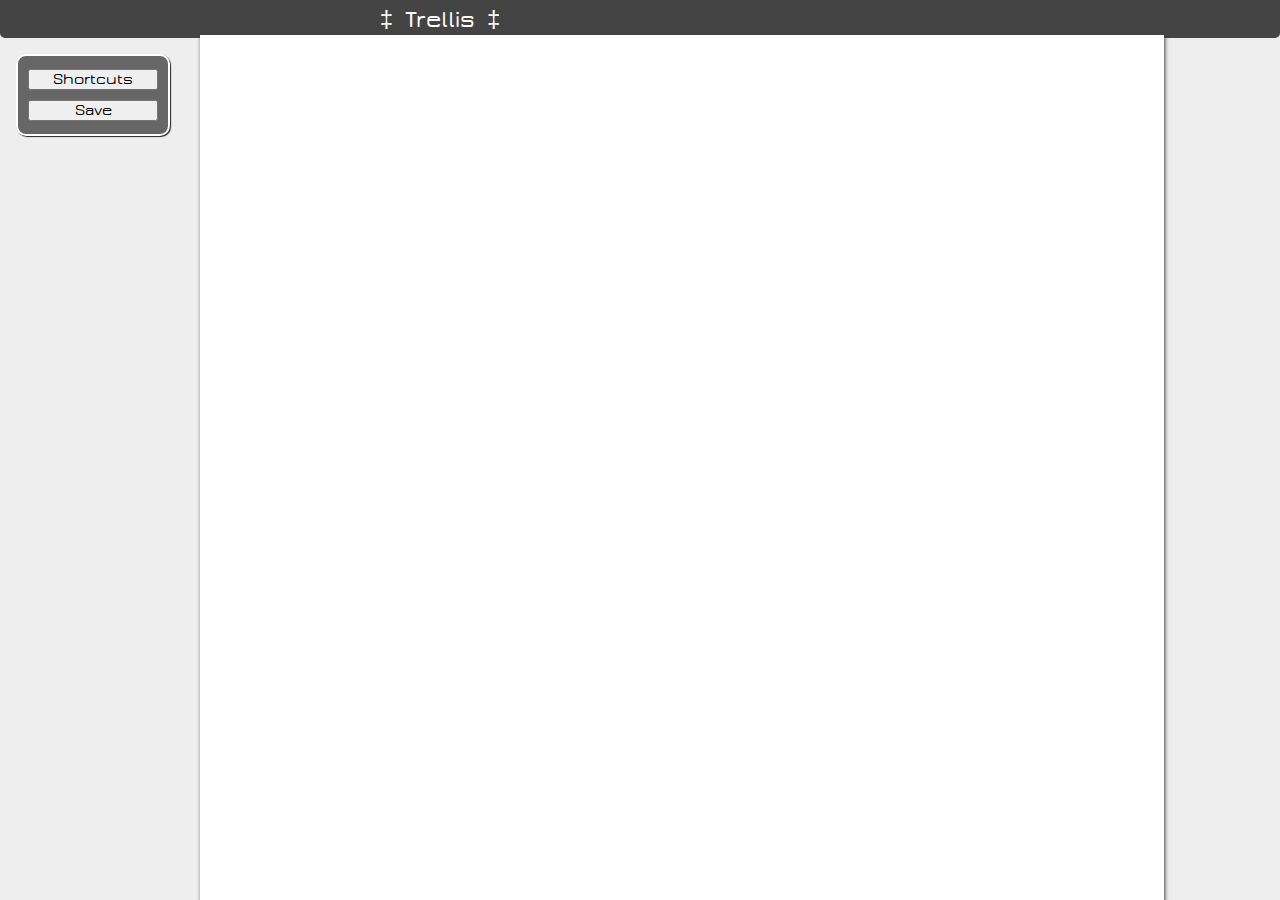
==== index.html @ 28b0d4ca "picking up again" ====
<!DOCTYPE html>
<html>

<head>
    <link rel="stylesheet" type="text/css" media="screen" href="js/jquery-ui-1.10.3/themes/base/jquery.ui.all.css" />

    <link rel="stylesheet" type="text/css" media="screen" href="css/trellis.css" />
    <link rel="stylesheet" type="text/css" media="screen" href="css/fonts.css" />

    <!-- jQuery/UI scripts -->
    <script type="text/javascript" src="js/jquery-ui-1.10.3/jquery-1.9.1.js"></script>
    <script type="text/javascript" src="js/jquery-ui-1.10.3/ui/jquery.ui.core.js"></script>
    <script type="text/javascript" src="js/jquery-ui-1.10.3/ui/jquery.ui.widget.js"></script>
    <script type="text/javascript" src="js/jquery-ui-1.10.3/ui/jquery.ui.mouse.js"></script>
    <script type="text/javascript" src="js/jquery-ui-1.10.3/ui/jquery.ui.position.js"></script>

    <script type="text/javascript" src="js/jquery-ui-1.10.3/ui/jquery.ui.draggable.js"></script>
    <script type="text/javascript" src="js/jquery-ui-1.10.3/ui/jquery.ui.droppable.js"></script>
    <script type="text/javascript" src="js/jquery-ui-1.10.3/ui/jquery.ui.sortable.js"></script>

    <script type="text/javascript" src="js/jquery-ui-1.10.3/ui/jquery.ui.button.js"></script>
    <script type="text/javascript" src="js/jquery-ui-1.10.3/ui/jquery.ui.dialog.js"></script>

    <!-- misc 3rd party -->
    <script type="text/javascript" src="js/date.format.js"></script>

    <!-- Trellis-specific -->
    <script type="text/javascript" src="js/n3-browser.js"></script>
    <script type="text/javascript" src="js/trellis-ui.js"></script>
    <script type="text/javascript" src="js/trellis-comms.js"></script>
    <script>
        const SPARQL_ENDPOINT = "http://localhost:3030/trellis";

        $(function() {

            var success = function(turtle) { // sample.ttl // should be calling Trellis.load .. http://localhost:8888/pages/trellis
                var containerElement = $("#trellis");
                Trellis.renderHTML(turtle, containerElement);
                Trellis.init();
                Trellis.initDragDrop();
            };
            // http://localhost:8888/graphs/trellis
            // http://localhost:8888/graphs/workflowy
            $.ajax({
                url: SPARQL_ENDPOINT,
                headers: {
                    Accept: "text/turtle"
                },
                data: "",
                success: success
            });
        });
    </script>
    <title>Trellis</title>

</head>

<body>
    <div id="header-outer">
        <div id="header">&#8225;&nbsp;&nbsp;Trellis&nbsp;&nbsp;&#8225;</div>
    </div>

    <div id="menu-box">
        <div class="toolbar">
            <ul>
                <li>
                    <button id="shortcutsButton">Shortcuts</button>
                </li>
                <li>
                    <button id="saveButton">Save</button>
                </li>
            </ul>
        </div>
    </div>

    <div id="shortcuts-text" title="Shortcuts" class="text-box">
        <p>Expand / collapse control + space
            <br/>Indent tab
            <br/>Outdent shift + tab
            <br/>Zoom in alt + right
            <br/>Zoom out alt + left
            <br/>(or hit 'enter' on an empty line)
            <br/>Move alt + shift + arrows
            <br/>Delete control + shift + backspace</p>
    </div>

    <div id="container">
        <div class="page">
            <div id="trellis">
            </div>
        </div>
    </div>

    <div id="nid-template" class="ts-entry ui-droppable hidden">
        <span class="ts-expander"></span>
        <span class="ts-title" property="title"></span>
        <div class="ts-actions">
            <span class="ts-addChild" title="Add Child">+</span>
            <span class="ts-delete" title="Delete">x</span>
            <span class="ts-card" title="Card">&#9634;</span>
        </div>
        <div class="ts-dragger">
            <span class="ts-handle" title="Drag">&#8597;</span>
        </div>
        <span class="date" property="created"></span>
    </div>

    <div id="card" title="Card" class="text-box">
        <div id="card-title">Title</div>
        <div id="card-content">
            <div id="card-nid">nid</div>

            <p>This is the card</p>
            <div id="card-date">date</div>
        </div>
    </div>
</body>

</html>
---- css/trellis.css ----
/*  Trellis CSS
    danja 2013-11-05
---------------------*/
 * {
    font-size: 100%;
    margin: 0;
    padding: 0;
    /*  line-height: 1.3em; */
}
html {
    background-color: #eee;
}
body {
}
#header-outer {
    margin: auto;
    color: #fff;
    background-color: #444;
    text-align: center;
    padding: 5px;
    -webkit-border-bottom-left-radius: 5px;
    -moz-border-bottom-left-radius: 5px;
    border-bottom-left-radius: 5px;
    -webkit-border-bottom-right-radius: 5px;
    -moz-border-bottom-right-radius: 5px;
    border-bottom-right-radius: 5px;
}
#header, #footer {
    margin-right: 400px;
    display: block;
    font-family:'jurademibold', Arial, sans-serif;
    font-size: 150%;
    font-weight: 150%;
}
.hidden {
    display: none;
}
.date {
    display: none;
}
#menu-box {
    float: left;
    text-align: left;
    background-color: #666;
    width: 140px;
    -webkit-border-radius: 10px;
    -moz-border-radius: 10px;
    border-radius: 10px;
    /* margin: 15px auto; */
    margin:16px 0px 0px 16px;
    padding: 5px;
    border-color: #fff;
    border-style:solid;
    border-width:2px;
    box-shadow: 1px 1px 1px #222;
    -mox-box-shadow: 1px 1px 1px #222;
    -webkit-box-shadow: 1px 1px 1px #222;
}
.toolbar ul {
    list-style-type:none;
    margin:0;
    padding: .2em 0;
    background-color: #666;
    color: #FFF;
    /* width: 100%; */
    /*  font: normal arial, helvetica, sans-serif; */
}
.toolbar li {
    /*  display:inline; */
    text-align: center;
    text-decoration: none;
    background-color: #666;
    color: #FFF;
}
.toolbar button {
    font-family:'jurademibold', Arial, sans-serif;
    /* display:block; */
    margin: 5px;
    width:130px;
}
.text-box {
    text-align: left;
    background-color: #666;
    -webkit-border-radius: 10px;
    -moz-border-radius: 10px;
    border-radius: 10px;
    /* margin: 15px auto; */
    margin:16px 0px 0px 16px;
    padding: 5px;
    background: #fff;
    box-shadow: 1px 1px 1px #444;
    /* box-shadow: h-shadow v-shadow blur spread color inset; */
    -mox-box-shadow: 1px 1px 1px #444;
    -webkit-box-shadow: 1px 1px 1px #444;
}
#shortcuts-text {
    display:none;
    position: fixed;
    top: 200px;
    left: 10px;
    margin: 5px;
    width:130px;
}
#container {
    position: fixed;
    top: 35px;
    left: 200px;
    text-align: center;
    overflow-y: scroll;
    /*
-webkit-border-radius: 10px;
-moz-border-radius: 10px;
border-radius: 10px;
margin: 15px auto;
*/
    color: #444;
    background-color: #fff;
    font-size: 13px;
    font-family: Freesans, sans-serif;
    padding: 2em 4em;
    width: 860px;
    margin: auto;
    box-shadow: 1px 1px 4px #444;
    -mox-box-shadow: 1px 1px 4px #444;
    -webkit-box-shadow: 1px -1px 4px #444;
    height: 1000px;
}
.page {
    margin: 15px auto;
    background-color: #fff;
    /*  position: relative; */
    left: -7px;
    /*  float: left; */
    display: block;
    /*  width: 76.5em; */
}
.page ul {
    margin: 0 0 1em 1.2em;
}
.page ol {
    margin: 0 0 1em 1.6em;
}
.page ul ul, .page ol ul {
    margin: 0 0 0 1.2em;
    font-size: 0.95em;
}
.page ul ol, .page ol ol {
    margin: 0 0 0 1.6em;
    font-size: 0.95em;
}
/* CARD */
 #card {
    display: none;
    width: 25%;
    border-color: #aaa;
    border-style:solid;
    border-width:1px;
    padding: 0 10px;
    position: relative;
    float: right;
    margin-right: 2%;
    font-family: Freesans, sans-serif;
}
#card-title {
    display: block;
    word-break: break-all;
    width: 105%;
    text-align: center;
    color: #fff;
    background-color: #666;
    font-size: 120%;
    font-family:'jurademibold', Arial, sans-serif;
    /* display:block; */
    /* padding: 5px; */
    margin: 0px 0px 0px -10px;
    padding: 5px 0px 5px 0px;
    -webkit-border-top-left-radius: 10px;
    -moz-border-top-left-radius: 10px;
    border-top-left-radius: 10px;
    -webkit-border-top-right-radius: 10px;
    -moz-border-top-right-radius: 10px;
    border-top-right-radius: 10px;
}
#card-nid {
    font-size: 80%;
    color : #00c;
    padding: 5px 0px 5px 0px;
}
#card-content {
    padding: 5px 0px 5px 0px;
}
#card-date {
    font-size: 80%;
    color: #666;
    padding: 5px 0px 5px 0px;
}
#trellis-header {
    width:70em;
}
/*
#trellis-header dt {
    width:66em;
}
*/
 .trellis-undo {
    float:right;
}
#trellis {
    display: block;
    margin: 0;
    list-style: none;
}
#trellis ul {
    font-size: 1em;
    list-style: none;
}
#trellis li {
    display: block;
    width: 100%;
    display: block;
    clear: both;
}
#trellis .ts-entry {
    position: relative;
    display: block;
    height: 19px;
    border-top: 3px;
    /*  solid #dfd;  ruled lines */
    /*  padding-top: 1px; */
    background:#fff;
}
/*
#trellis dt{
    float: left;

    font-size: 1.1em;

    margin-left: 16px;
    padding: 0 0 0 1px;
}
*/

/*
#trellis dd {
    float: left;
}
*/
 #trellis .ts-actions {
    display: none;
    padding: 0px 2px 3px 5px;
}
#trellis .ts-dragger {
    position: absolute;
    top: 3px;
    right: 0;
}
.ts-handle {
    position: relative;
    left: -835px;
    display:none;
    cursor:move;
    color: blue;
    float: left;
    font-size: 120%;
    font-weight:normal;
    padding:0px 15px 0px 15px;
    /* ////////////////////// */
    /*  margin: 0 1px 0 0; */
}
#trellis div:hover {
    display: block;
}
/*
#trellis dl:hover dd, #trellis dd:hover {
    display: block;
}
*/

/*
#trellis dd strong {
    display: none;
}
*/
 #trellis a {
    border: none;
}
#trellis .ts-expander {
    cursor:pointer;
    position: absolute;
    left: -10px;
    top: 4px;
}
#trellis .ts-open {
    cursor: pointer;
    /*  background: url(../img/ts-li.gif) left repeat-y; */
}
#trellis .ts-open > .ts-entry > .ts-expander {
    cursor: pointer;
    /* .ts-open > dl > .ts-expander  */
    display: block;
    width: 20px;
    /* 15px */
    height: 1em;
    background: url(../img/ts-open.gif) 50% 50% no-repeat;
}
#trellis .ts-closed > .ts-entry > .ts-expander {
    cursor: pointer;
    display: block;
    width: 20px;
    /* 15px */
    height: 1em;
    background: url(../img/ts-closed.gif) 50% 50% no-repeat;
}
#trellis .ts-closed ul {
    cursor: pointer;
    display: none;
}
#ts-entry-template {
    display: none
}
.ts-title {
    cursor: text;
    font-family: Freesans, sans-serif;
    /* font-family:'jurademibold', Arial, sans-serif; */
    outline: 0px;
    float: left;
    /*  font-weight: bold; */
    font-size: 1.1em;
    /*  line-height: 1em; */
    margin-left: 16px;
    padding: 0 0 0 1px;
}
.ts-actions * {
    float: left;
    cursor: pointer;
    font-weight:bold;
    color: green;
    padding:0px 5px 0px 15px;
}
/*
.dragRow td {
    background-color:  silver;
}
*/
 .ts-highlight {
    background-color: #eee;
}
.ts-selected {
    background-color: #ffa;
}
#sortHelper {
    height: 1px !important;
    background: #000;
    margin: 0 !important;
    padding: 0;
    position: relative;
    z-index: 100;
}
#sortHelper + li {
    margin-top: 0;
}
/*
#dropMenu {
    background: #333; 
    color:#eee;
    position:absolute;
    display:none;
    z-index:1000;
}
#dropMenu ul {
    list-style:none;
    margin:0;
    padding:0;
    text-indent:0;
}
#dropMenu li {
    margin:0;
    padding:5px 10px;
    width:100px;
    cursor:pointer;
    font-weight:bold;
}
*/
 #trellis .dropzone {
    height:8px;
    /* was 6px */
    background-color:#fff;
    border-top:4px solid #dfd;
    /* ruled lines */
    /* was 4px #dfd; */
}
---- css/fonts.css ----
/* p { font-family: 'juramedium', Arial, sans-serif; } */


@font-face {
    font-family: 'chantelli_antiquaregular';
    src: url('../fonts/chantelli_antiqua-webfont-webfont.eot');
    src: url('../fonts/chantelli_antiqua-webfont-webfont.eot?#iefix') format('embedded-opentype'),
    url('../fonts/chantelli_antiqua-webfont-webfont.woff') format('woff'),
    url('../fonts/chantelli_antiqua-webfont-webfont.ttf') format('truetype'),
    url('../fonts/chantelli_antiqua-webfont-webfont.svg#chantelli_antiquaregular') format('svg');
    font-weight: normal;
    font-style: normal;

}

@font-face {
    font-family: 'juramedium';
    src: url('../fonts/jura-medium-webfont.eot');
    src: url('../fonts/jura-medium-webfont.eot?#iefix') format('embedded-opentype'),
    url('../fonts/jura-medium-webfont.woff') format('woff'),
    url('../fonts/jura-medium-webfont.ttf') format('truetype'),
    url('../fonts/jura-medium-webfont.svg#juramedium') format('svg');
    font-weight: normal;
    font-style: normal;
}

@font-face {
    font-family: 'jurademibold';
    src: url('../fonts/jura-demibold-webfont.eot');
    src: url('../fonts/jura-demibold-webfont.eot?#iefix') format('embedded-opentype'),
    url('../fonts/jura-demibold-webfont.woff') format('woff'),
    url('../fonts/jura-demibold-webfont.ttf') format('truetype'),
    url('../fonts/jura-demibold-webfont.svg#jurademibold') format('svg');
    font-weight: normal;
    font-style: normal;
   
}


@font-face {
    font-family: 'noticia_textregular';
    src: url('../fonts/noticiatext-regular-webfont.eot');
    src: url('../fonts/noticiatext-regular-webfont.eot?#iefix') format('embedded-opentype'),
    url('../fonts/noticiatext-regular-webfont.woff') format('woff'),
    url('../fonts/noticiatext-regular-webfont.ttf') format('truetype'),
    url('../fonts/noticiatext-regular-webfont.svg#noticia_textregular') format('svg');
    font-weight: normal;
    font-style: normal;

}
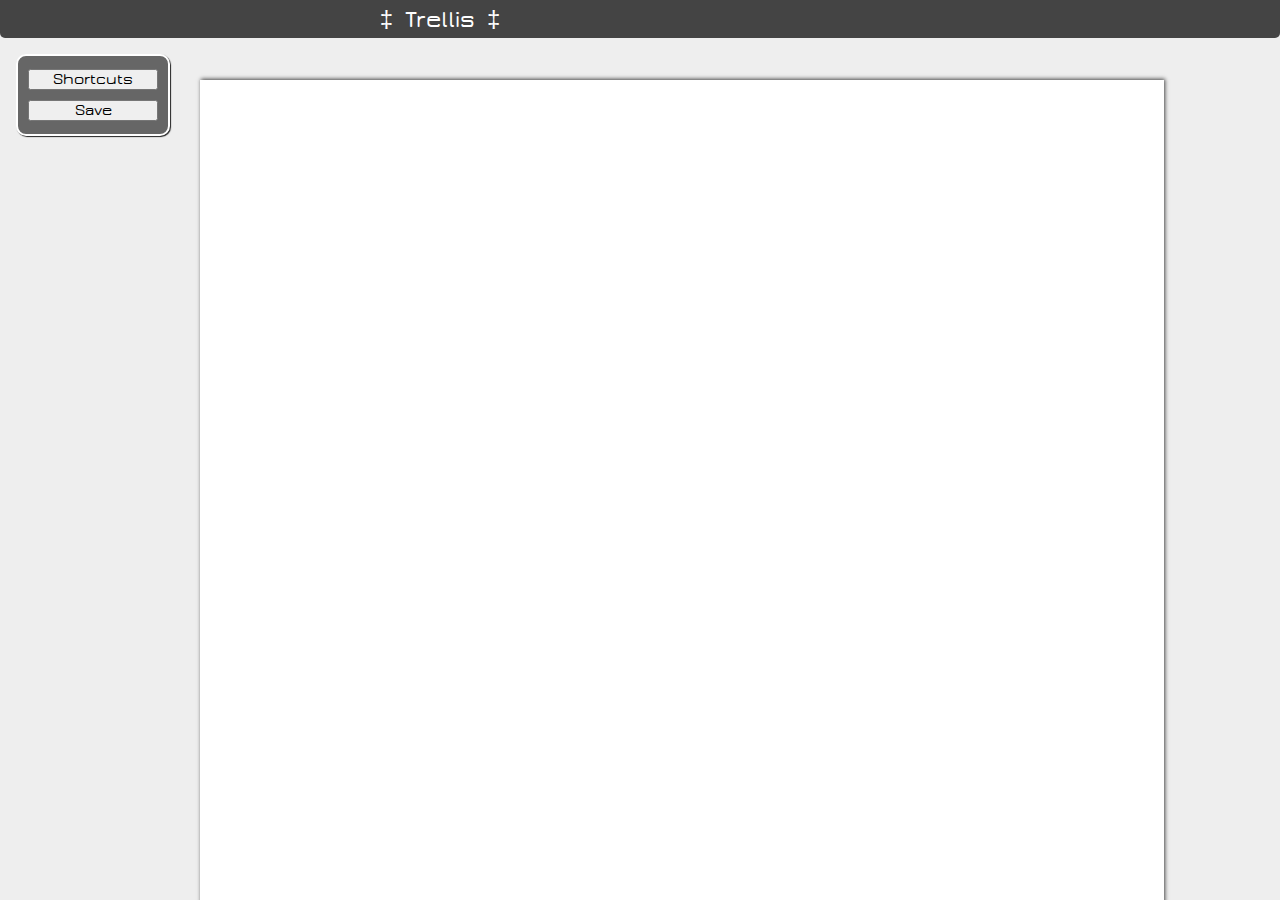
==== commit 9ab065a2: "css move ugly" ====
--- a/index.html
+++ b/index.html
@@ -29,11 +29,11 @@
     <script type="text/javascript" src="js/trellis-ui.js"></script>
     <script type="text/javascript" src="js/trellis-comms.js"></script>
     <script>
-        const SPARQL_ENDPOINT = "http://localhost:3030/trellis";
+        const SPARQL_ENDPOINT = "https://fuseki.hyperdata.it/trellis/";
 
-        $(function() {
+        $(function () {
 
-            var success = function(turtle) { // sample.ttl // should be calling Trellis.load .. http://localhost:8888/pages/trellis
+            var success = function (turtle) { // sample.ttl // should be calling Trellis.load .. http://localhost:8888/pages/trellis
                 var containerElement = $("#trellis");
                 Trellis.renderHTML(turtle, containerElement);
                 Trellis.init();
@@ -52,11 +52,12 @@
         });
     </script>
     <title>Trellis</title>
-
 </head>
 
 <body>
+    <script id="replace_with_navbar" src="/hkms/share/nav.js"></script>
     <div id="header-outer">
+
         <div id="header">&#8225;&nbsp;&nbsp;Trellis&nbsp;&nbsp;&#8225;</div>
     </div>
 
@@ -75,13 +76,14 @@
 
     <div id="shortcuts-text" title="Shortcuts" class="text-box">
         <p>Expand / collapse control + space
-            <br/>Indent tab
-            <br/>Outdent shift + tab
-            <br/>Zoom in alt + right
-            <br/>Zoom out alt + left
-            <br/>(or hit 'enter' on an empty line)
-            <br/>Move alt + shift + arrows
-            <br/>Delete control + shift + backspace</p>
+            <br />Indent tab
+            <br />Outdent shift + tab
+            <br />Zoom in alt + right
+            <br />Zoom out alt + left
+            <br />(or hit 'enter' on an empty line)
+            <br />Move alt + shift + arrows
+            <br />Delete control + shift + backspace
+        </p>
     </div>
 
     <div id="container">
@@ -116,4 +118,4 @@
     </div>
 </body>
 
-</html>
+</html>--- a/css/trellis.css
+++ b/css/trellis.css
@@ -1,17 +1,19 @@
 /*  Trellis CSS
     danja 2013-11-05
 ---------------------*/
- * {
+* {
     font-size: 100%;
     margin: 0;
     padding: 0;
     /*  line-height: 1.3em; */
 }
+
 html {
     background-color: #eee;
 }
-body {
-}
+
+body {}
+
 #header-outer {
     margin: auto;
     color: #fff;
@@ -25,19 +27,24 @@
     -moz-border-bottom-right-radius: 5px;
     border-bottom-right-radius: 5px;
 }
-#header, #footer {
+
+#header,
+#footer {
     margin-right: 400px;
     display: block;
-    font-family:'jurademibold', Arial, sans-serif;
+    font-family: 'jurademibold', Arial, sans-serif;
     font-size: 150%;
     font-weight: 150%;
 }
+
 .hidden {
     display: none;
 }
+
 .date {
     display: none;
 }
+
 #menu-box {
     float: left;
     text-align: left;
@@ -47,24 +54,26 @@
     -moz-border-radius: 10px;
     border-radius: 10px;
     /* margin: 15px auto; */
-    margin:16px 0px 0px 16px;
+    margin: 16px 0px 0px 16px;
     padding: 5px;
     border-color: #fff;
-    border-style:solid;
-    border-width:2px;
+    border-style: solid;
+    border-width: 2px;
     box-shadow: 1px 1px 1px #222;
     -mox-box-shadow: 1px 1px 1px #222;
     -webkit-box-shadow: 1px 1px 1px #222;
 }
+
 .toolbar ul {
-    list-style-type:none;
-    margin:0;
+    list-style-type: none;
+    margin: 0;
     padding: .2em 0;
     background-color: #666;
     color: #FFF;
     /* width: 100%; */
     /*  font: normal arial, helvetica, sans-serif; */
 }
+
 .toolbar li {
     /*  display:inline; */
     text-align: center;
@@ -72,12 +81,14 @@
     background-color: #666;
     color: #FFF;
 }
+
 .toolbar button {
-    font-family:'jurademibold', Arial, sans-serif;
+    font-family: 'jurademibold', Arial, sans-serif;
     /* display:block; */
     margin: 5px;
-    width:130px;
-}
+    width: 130px;
+}
+
 .text-box {
     text-align: left;
     background-color: #666;
@@ -85,7 +96,7 @@
     -moz-border-radius: 10px;
     border-radius: 10px;
     /* margin: 15px auto; */
-    margin:16px 0px 0px 16px;
+    margin: 16px 0px 0px 16px;
     padding: 5px;
     background: #fff;
     box-shadow: 1px 1px 1px #444;
@@ -93,17 +104,20 @@
     -mox-box-shadow: 1px 1px 1px #444;
     -webkit-box-shadow: 1px 1px 1px #444;
 }
+
 #shortcuts-text {
-    display:none;
+    display: none;
     position: fixed;
     top: 200px;
     left: 10px;
     margin: 5px;
-    width:130px;
-}
+    width: 130px;
+}
+
 #container {
     position: fixed;
-    top: 35px;
+    top: 80px;
+    /* 35 */
     left: 200px;
     text-align: center;
     overflow-y: scroll;
@@ -125,6 +139,7 @@
     -webkit-box-shadow: 1px -1px 4px #444;
     height: 1000px;
 }
+
 .page {
     margin: 15px auto;
     background-color: #fff;
@@ -134,33 +149,41 @@
     display: block;
     /*  width: 76.5em; */
 }
+
 .page ul {
     margin: 0 0 1em 1.2em;
 }
+
 .page ol {
     margin: 0 0 1em 1.6em;
 }
-.page ul ul, .page ol ul {
+
+.page ul ul,
+.page ol ul {
     margin: 0 0 0 1.2em;
     font-size: 0.95em;
 }
-.page ul ol, .page ol ol {
+
+.page ul ol,
+.page ol ol {
     margin: 0 0 0 1.6em;
     font-size: 0.95em;
 }
+
 /* CARD */
- #card {
+#card {
     display: none;
     width: 25%;
     border-color: #aaa;
-    border-style:solid;
-    border-width:1px;
+    border-style: solid;
+    border-width: 1px;
     padding: 0 10px;
     position: relative;
     float: right;
     margin-right: 2%;
     font-family: Freesans, sans-serif;
 }
+
 #card-title {
     display: block;
     word-break: break-all;
@@ -169,7 +192,7 @@
     color: #fff;
     background-color: #666;
     font-size: 120%;
-    font-family:'jurademibold', Arial, sans-serif;
+    font-family: 'jurademibold', Arial, sans-serif;
     /* display:block; */
     /* padding: 5px; */
     margin: 0px 0px 0px -10px;
@@ -181,45 +204,54 @@
     -moz-border-top-right-radius: 10px;
     border-top-right-radius: 10px;
 }
+
 #card-nid {
     font-size: 80%;
-    color : #00c;
+    color: #00c;
     padding: 5px 0px 5px 0px;
 }
+
 #card-content {
     padding: 5px 0px 5px 0px;
 }
+
 #card-date {
     font-size: 80%;
     color: #666;
     padding: 5px 0px 5px 0px;
 }
+
 #trellis-header {
-    width:70em;
-}
+    width: 70em;
+}
+
 /*
 #trellis-header dt {
     width:66em;
 }
 */
- .trellis-undo {
-    float:right;
-}
+.trellis-undo {
+    float: right;
+}
+
 #trellis {
     display: block;
     margin: 0;
     list-style: none;
 }
+
 #trellis ul {
     font-size: 1em;
     list-style: none;
 }
+
 #trellis li {
     display: block;
     width: 100%;
     display: block;
     clear: both;
 }
+
 #trellis .ts-entry {
     position: relative;
     display: block;
@@ -227,8 +259,9 @@
     border-top: 3px;
     /*  solid #dfd;  ruled lines */
     /*  padding-top: 1px; */
-    background:#fff;
-}
+    background: #fff;
+}
+
 /*
 #trellis dt{
     float: left;
@@ -245,31 +278,35 @@
     float: left;
 }
 */
- #trellis .ts-actions {
+#trellis .ts-actions {
     display: none;
     padding: 0px 2px 3px 5px;
 }
+
 #trellis .ts-dragger {
     position: absolute;
     top: 3px;
     right: 0;
 }
+
 .ts-handle {
     position: relative;
     left: -835px;
-    display:none;
-    cursor:move;
+    display: none;
+    cursor: move;
     color: blue;
     float: left;
     font-size: 120%;
-    font-weight:normal;
-    padding:0px 15px 0px 15px;
+    font-weight: normal;
+    padding: 0px 15px 0px 15px;
     /* ////////////////////// */
     /*  margin: 0 1px 0 0; */
 }
+
 #trellis div:hover {
     display: block;
 }
+
 /*
 #trellis dl:hover dd, #trellis dd:hover {
     display: block;
@@ -281,20 +318,23 @@
     display: none;
 }
 */
- #trellis a {
+#trellis a {
     border: none;
 }
+
 #trellis .ts-expander {
-    cursor:pointer;
+    cursor: pointer;
     position: absolute;
     left: -10px;
     top: 4px;
 }
+
 #trellis .ts-open {
     cursor: pointer;
     /*  background: url(../img/ts-li.gif) left repeat-y; */
 }
-#trellis .ts-open > .ts-entry > .ts-expander {
+
+#trellis .ts-open>.ts-entry>.ts-expander {
     cursor: pointer;
     /* .ts-open > dl > .ts-expander  */
     display: block;
@@ -303,7 +343,8 @@
     height: 1em;
     background: url(../img/ts-open.gif) 50% 50% no-repeat;
 }
-#trellis .ts-closed > .ts-entry > .ts-expander {
+
+#trellis .ts-closed>.ts-entry>.ts-expander {
     cursor: pointer;
     display: block;
     width: 20px;
@@ -311,13 +352,16 @@
     height: 1em;
     background: url(../img/ts-closed.gif) 50% 50% no-repeat;
 }
+
 #trellis .ts-closed ul {
     cursor: pointer;
     display: none;
 }
+
 #ts-entry-template {
     display: none
 }
+
 .ts-title {
     cursor: text;
     font-family: Freesans, sans-serif;
@@ -330,24 +374,28 @@
     margin-left: 16px;
     padding: 0 0 0 1px;
 }
+
 .ts-actions * {
     float: left;
     cursor: pointer;
-    font-weight:bold;
+    font-weight: bold;
     color: green;
-    padding:0px 5px 0px 15px;
-}
+    padding: 0px 5px 0px 15px;
+}
+
 /*
 .dragRow td {
     background-color:  silver;
 }
 */
- .ts-highlight {
+.ts-highlight {
     background-color: #eee;
 }
+
 .ts-selected {
     background-color: #ffa;
 }
+
 #sortHelper {
     height: 1px !important;
     background: #000;
@@ -356,9 +404,11 @@
     position: relative;
     z-index: 100;
 }
-#sortHelper + li {
+
+#sortHelper+li {
     margin-top: 0;
 }
+
 /*
 #dropMenu {
     background: #333; 
@@ -381,11 +431,11 @@
     font-weight:bold;
 }
 */
- #trellis .dropzone {
-    height:8px;
+#trellis .dropzone {
+    height: 8px;
     /* was 6px */
-    background-color:#fff;
-    border-top:4px solid #dfd;
+    background-color: #fff;
+    border-top: 4px solid #dfd;
     /* ruled lines */
     /* was 4px #dfd; */
-}
+}